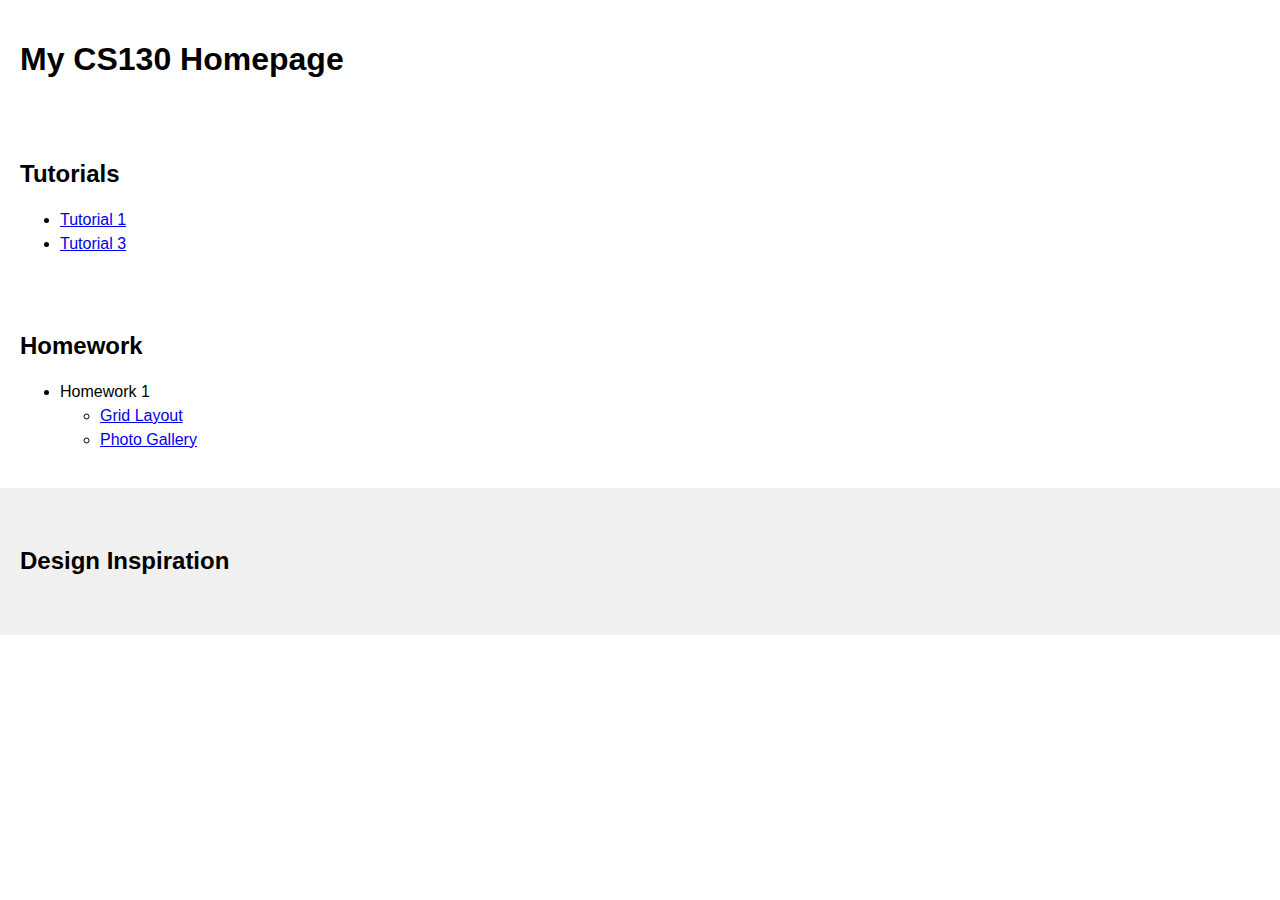
==== index.html @ d742b570 "added links" ====
<!DOCTYPE html>
<html lang="en">
<head>
    <!-- stylesheets and metadata go here -->
    <title>My CS130 Homepage</title>
    <link rel="stylesheet" href="style.css">
</head>
<body>
    <!-- HTML content tags go here. Change anything you want! -->
    <header>
        <h1>My CS130 Homepage</h1>
    </header>
    <main>
        <section id="tutorials">
            <h2>Tutorials</h2>
            <!--
            Links to your tutorial assignments go here.
            When you submit a new tutorial, add a link to it
            here (if applicable)
            -->
            <ul>
                <li>
                    <a href="tutorial01/index.html">Tutorial 1</a>
                </li>
                <li>
                    <a href="tutorial03/index.html">Tutorial 3</a>
                </li>
            </ul>
        </section>
        <section id="homework">
            <h2>Homework</h2>
            <!--
            Links to your Homework assignments go here.
            When you submit a new tutorial, add a link to it
            here (if applicable)
            -->
            <ul>
                <li>
                    Homework 1
                    <ul>
                        <li>
                            <a href="homework01/01_cssgrid/">Grid Layout</a>
                        </li>
                        <li>
                            <a href="homework01/02_flexbox/">Photo Gallery</a>
                        </li>
                    </ul>
                </li>
            </ul>
        </section>
        <section id="inspiration">
            <h2>Design Inspiration</h2>
            <!--
                Links to 5-10 websites that inspire you
            -->
        </section>
    </main>
</body>
</html>
---- style.css ----
* {
    box-sizing: border-box;
}

body {
    margin: 0px;
    font-family: Arial, sans-serif;
}

header, section {
    padding: 20px;
}

p, li {
    line-height: 1.5em;
}

#inspiration {
    background-color: #F0F0F0;
    padding-top: 40px;
    padding-bottom: 40px;
}
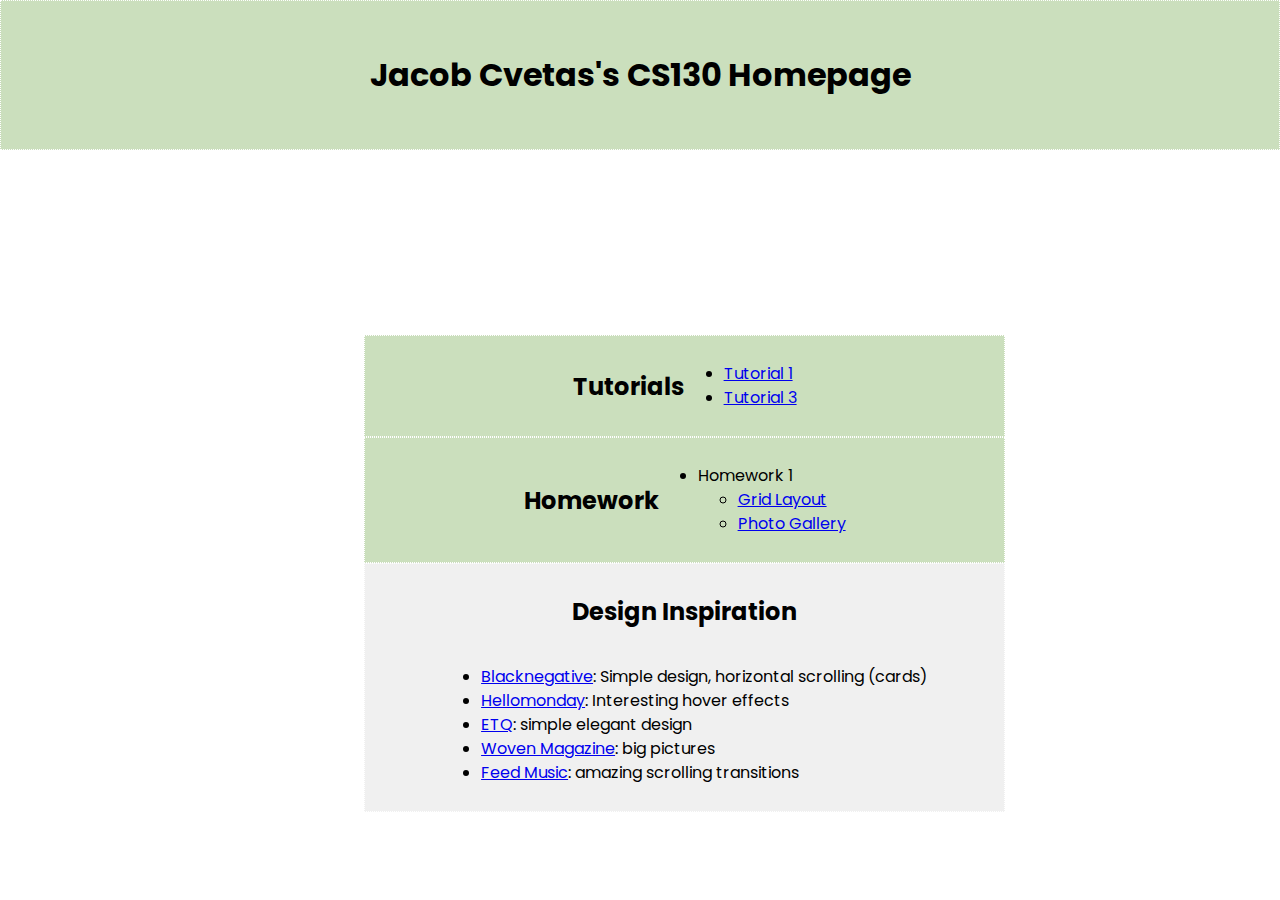
==== commit 5356a227: "finished tutorial" ====
--- a/index.html
+++ b/index.html
@@ -8,7 +8,7 @@
 <body>
     <!-- HTML content tags go here. Change anything you want! -->
     <header>
-        <h1>My CS130 Homepage</h1>
+        <h1>Jacob Cvetas's CS130 Homepage</h1>
     </header>
     <main>
         <section id="tutorials">
@@ -39,10 +39,10 @@
                     Homework 1
                     <ul>
                         <li>
-                            <a href="homework01/01_cssgrid/">Grid Layout</a>
+                            <a href="hw01/01_cssgrid/">Grid Layout</a>
                         </li>
                         <li>
-                            <a href="homework01/02_flexbox/">Photo Gallery</a>
+                            <a href="hw01/02_flexbox/">Photo Gallery</a>
                         </li>
                     </ul>
                 </li>
@@ -51,8 +51,25 @@
         <section id="inspiration">
             <h2>Design Inspiration</h2>
             <!--
-                Links to 5-10 websites that inspire you
+            Links to 5-10 websites that inspire you
             -->
+            <ul>
+                <li>
+                    <a href="http://blacknegative.com/#!/ralphlauren/">Blacknegative</a>: Simple design, horizontal scrolling (cards)
+                </li>
+                <li>
+                    <a href="https://www.hellomonday.com/">Hellomonday</a>: Interesting hover effects
+                </li>
+                <li>
+                    <a href="https://www.etq-amsterdam.com/">ETQ</a>: simple elegant design
+                </li>
+                <li>
+                    <a href="https://wovenmagazine.com/">Woven Magazine</a>: big pictures
+                </li>
+                <li>
+                    <a href="http://feedmusic.com/">Feed Music</a>: amazing scrolling transitions
+                </li>
+            </ul>
         </section>
     </main>
 </body>
--- a/style.css
+++ b/style.css
@@ -1,22 +1,71 @@
+@import url('https://fonts.googleapis.com/css2?family=Poppins&display=swap');
+
 * {
     box-sizing: border-box;
 }
 
 body {
+    display: grid;
+/*    overflow: hidden;*/
     margin: 0px;
-    font-family: Arial, sans-serif;
+    grid-template-columns: auto;
+    grid-template-rows: 150px auto;
+    grid-template-areas:
+        "a",
+        "b";
+    height: 100vh;
+    font-family: Poppins, sans-serif;
+    background-image: url(https://time.com/wp-content/uploads/2017/10/229-westerlund-21.jpg?w=2000);
+}
+
+header, #tutorials, #homework, #inspiration {
+    display: flex;
+    align-items: center;
+    justify-content: center;
+    border: dotted 1px white;
+    padding: 10px;
 }
 
 header, section {
     padding: 20px;
 }
 
+header {
+    grid-area: a;
+    position: fixed;
+    width: 100vw;
+    height: 150px;
+    background-color: #cbdfbd;
+}
+
+main {
+    grid-area: b;
+    margin-top: 10px;
+    
+}
+
+#tutorials {
+    width: 70%;
+    display: flex;
+    flex-wrap: wrap;
+    background-color: #cbdfbd;
+}
+
+#homework {
+    width: 70%;
+    display: flex;
+    flex-wrap: wrap;
+    background-color: #cbdfbd;
+}
+
+#inspiration {
+    width: 70%;
+    display: flex;
+    flex-wrap: wrap;
+    background-color: #F0F0F0;
+}
+
 p, li {
     line-height: 1.5em;
 }
 
-#inspiration {
-    background-color: #F0F0F0;
-    padding-top: 40px;
-    padding-bottom: 40px;
-}
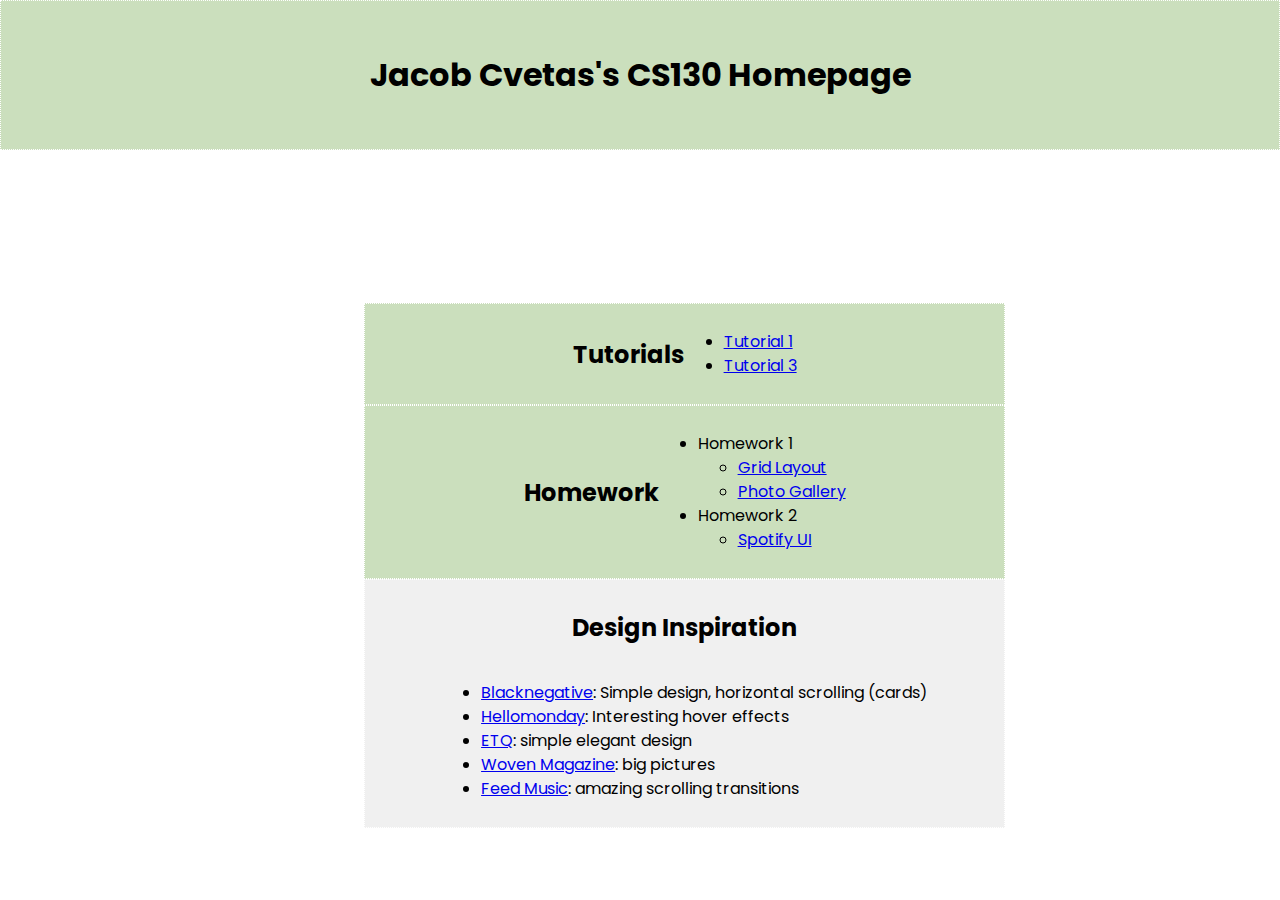
==== commit 013f6f2d: "adding hw2" ====
--- a/index.html
+++ b/index.html
@@ -46,6 +46,14 @@
                         </li>
                     </ul>
                 </li>
+                <li>
+                    Homework 2
+                    <ul>
+                        <li>
+                            <a href="hw02/index.html">Spotify UI</a>
+                        </li>
+                    </ul>
+                </li>
             </ul>
         </section>
         <section id="inspiration">
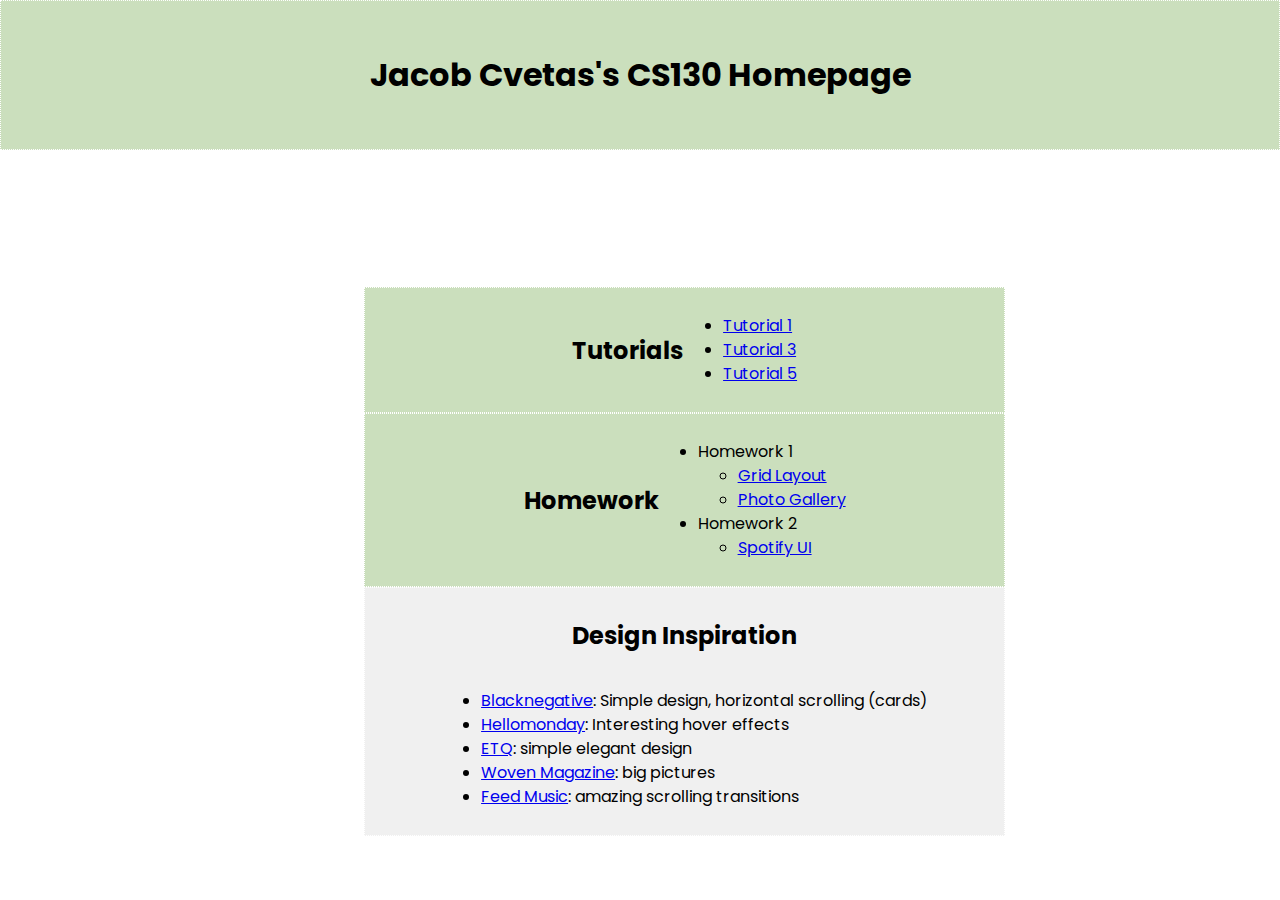
==== commit 4e937de8: "adding tutorial05" ====
--- a/index.html
+++ b/index.html
@@ -24,6 +24,9 @@
                 </li>
                 <li>
                     <a href="tutorial03/index.html">Tutorial 3</a>
+                </li>
+                <li>
+                    <a href="tutorial05/listing.html">Tutorial 5</a>
                 </li>
             </ul>
         </section>
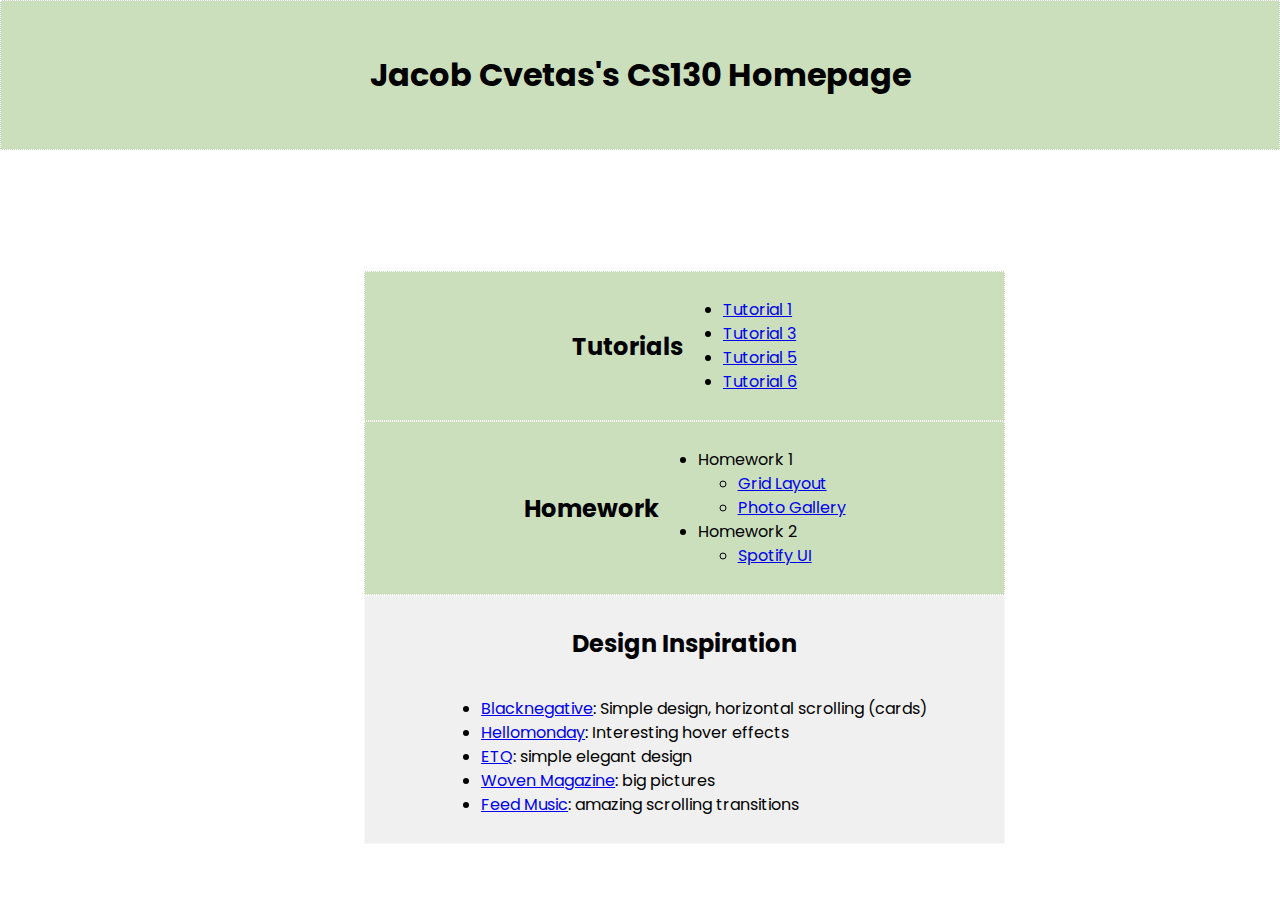
==== commit 978c19bd: "fixed homepage tut06" ====
--- a/index.html
+++ b/index.html
@@ -27,6 +27,9 @@
                 </li>
                 <li>
                     <a href="tutorial05/listing.html">Tutorial 5</a>
+                </li>
+                <li>
+                    <a href="tutorial06/index.html">Tutorial 6</a>
                 </li>
             </ul>
         </section>
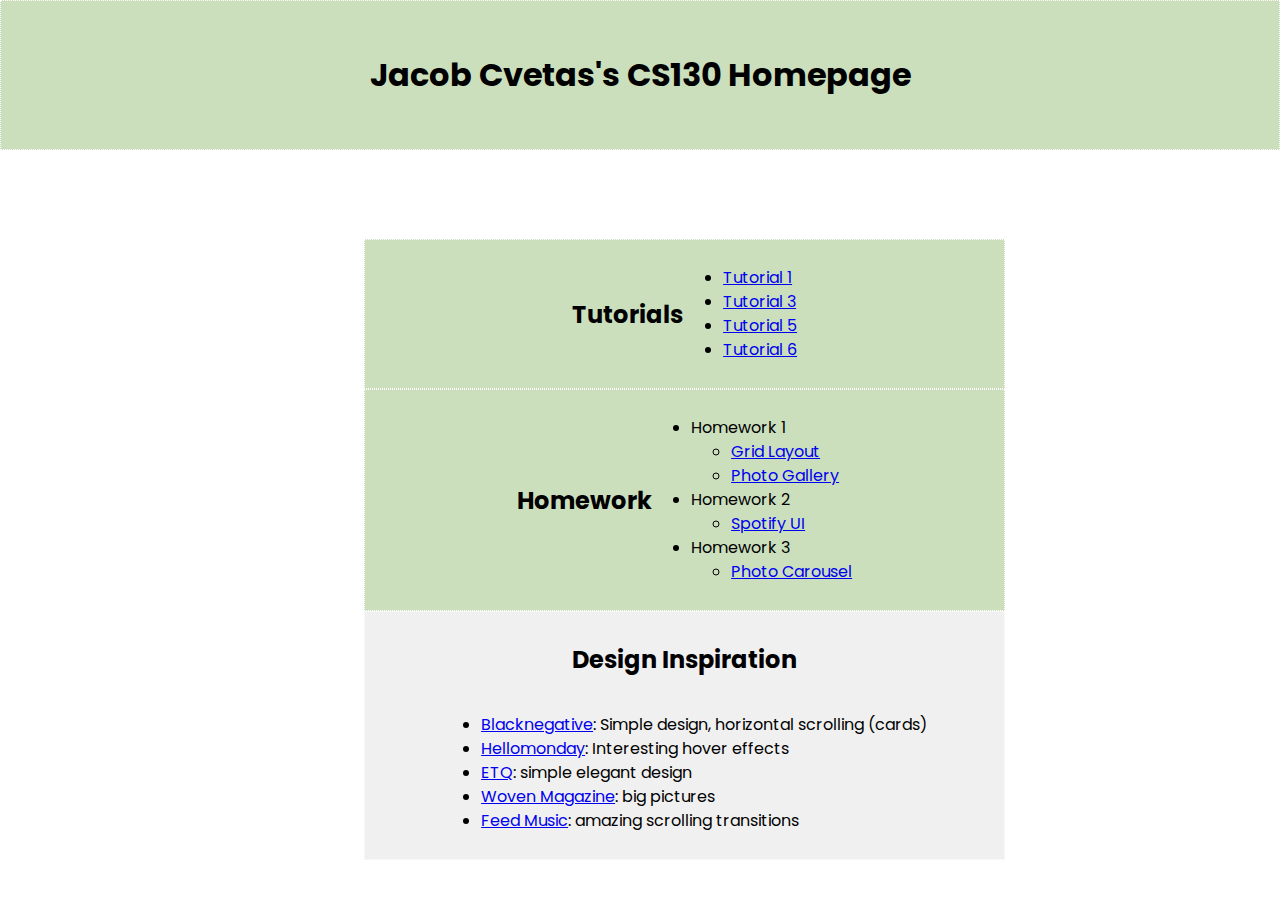
==== commit f9cab7cf: "upload hw03" ====
--- a/index.html
+++ b/index.html
@@ -60,6 +60,14 @@
                         </li>
                     </ul>
                 </li>
+                <li>
+                    Homework 3
+                    <ul>
+                        <li>
+                            <a href="hw03/index.html">Photo Carousel</a>
+                        </li>
+                    </ul>
+                </li>
             </ul>
         </section>
         <section id="inspiration">
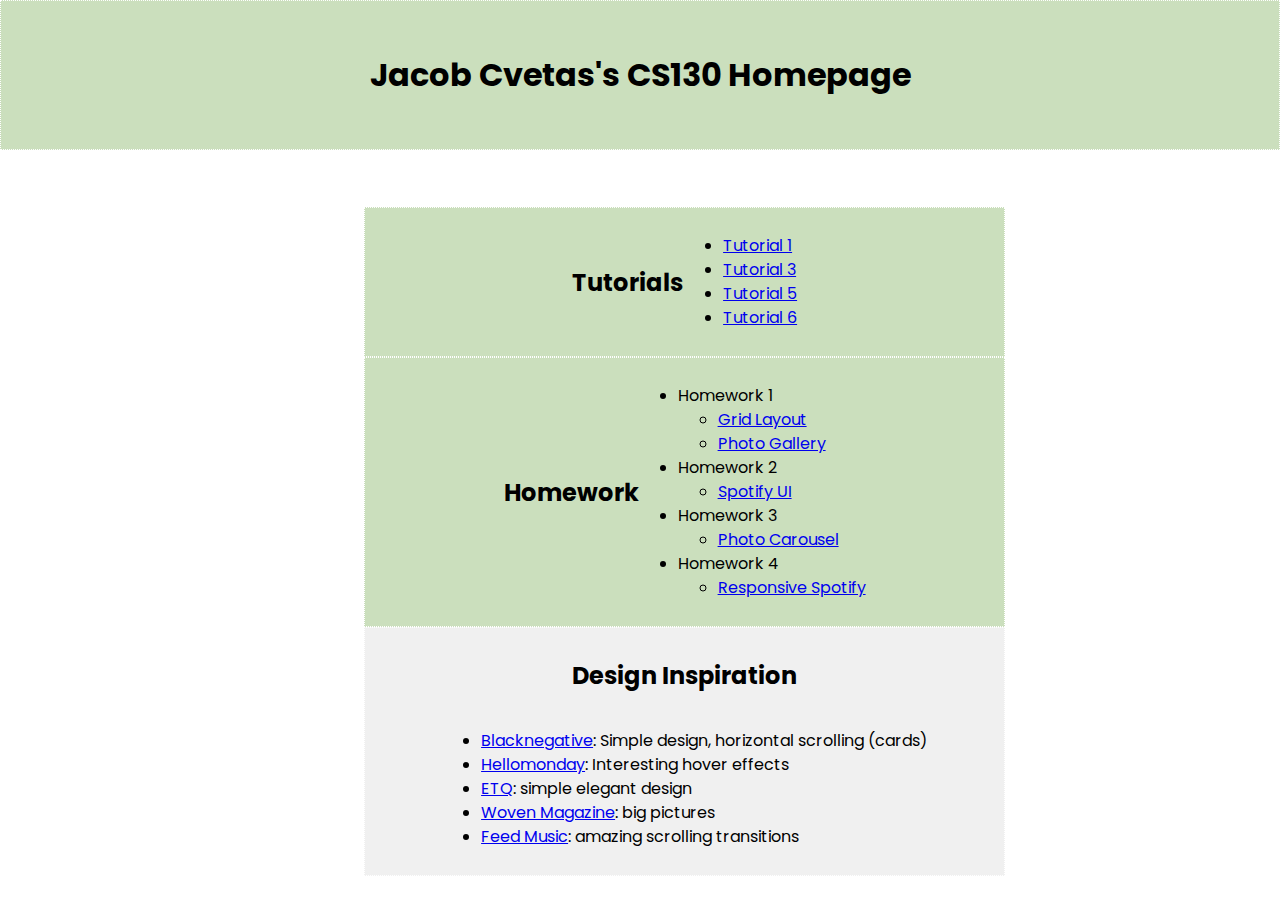
==== commit bb600e13: "tutorial 7" ====
--- a/index.html
+++ b/index.html
@@ -68,6 +68,14 @@
                         </li>
                     </ul>
                 </li>
+                <li>
+                    Homework 4
+                    <ul>
+                        <li>
+                            <a href="hw04/your_task/index.html">Responsive Spotify</a>
+                        </li>
+                    </ul>
+                </li>
             </ul>
         </section>
         <section id="inspiration">
